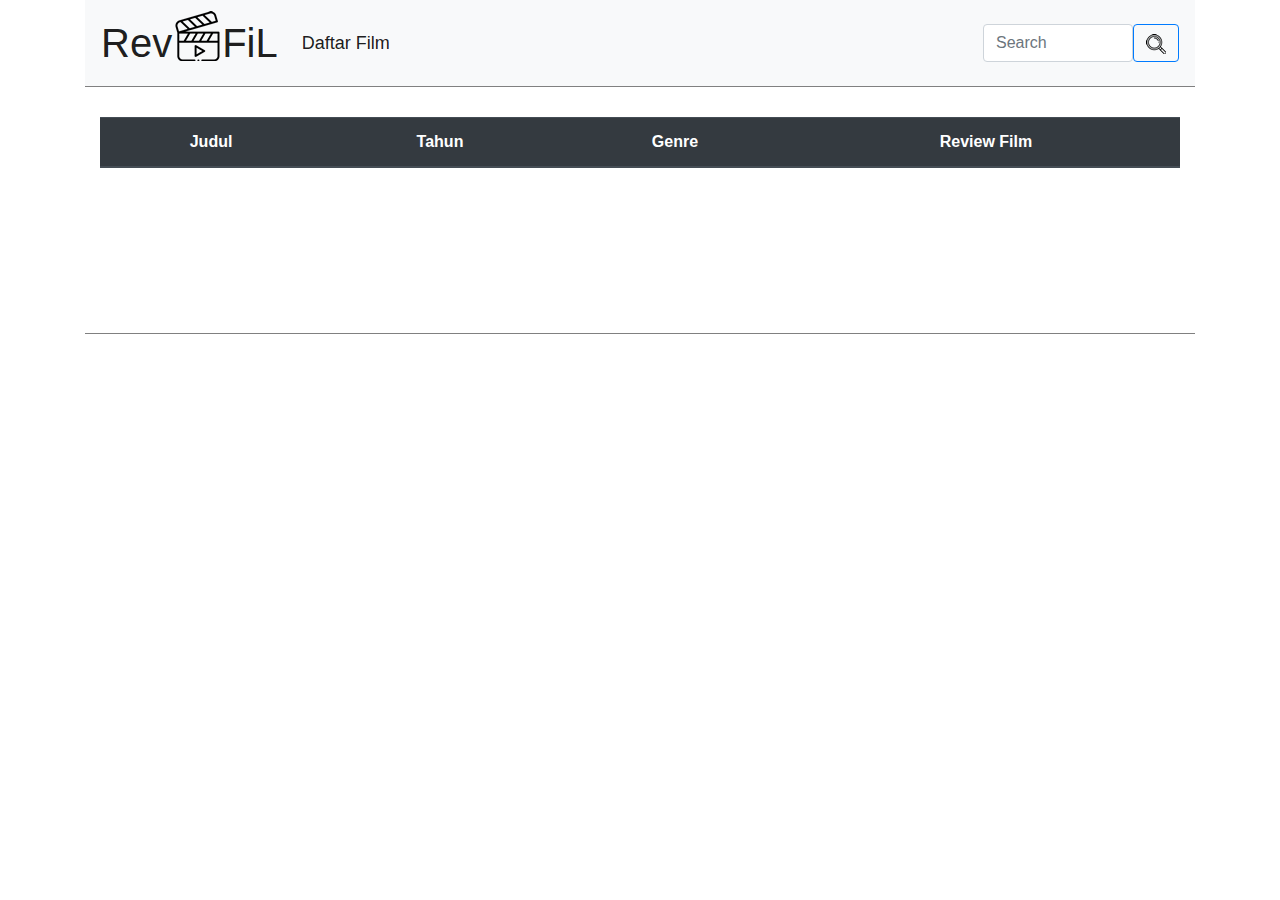
==== daftar-film.html @ 154ad523 "membuat aplikasi review film" ====
<!doctype html>
<html lang="en">
  <head>
    <!-- Required meta tags -->
    <meta charset="utf-8">
    <meta name="viewport" content="width=device-width, initial-scale=1, shrink-to-fit=no">

    <!-- Bootstrap CSS -->
    <link rel="stylesheet" href="https://stackpath.bootstrapcdn.com/bootstrap/4.3.1/css/bootstrap.min.css" integrity="sha384-ggOyR0iXCbMQv3Xipma34MD+dH/1fQ784/j6cY/iJTQUOhcWr7x9JvoRxT2MZw1T" crossorigin="anonymous">

    <!-- My CSS -->
    <link rel="stylesheet" href="style.css">

    <title>Filter Apps V.1 - Daftar Film</title>
  </head>
  <body>

    <div class="container">

      <nav class="navbar navbar-expand-lg navbar-light bg-light">
        <a id="judul" class="navbar-brand" href="index.html">Rev<img id="gambar-film" src="/img/video50px.png" alt="Film">FiL</a>
        <ul class="navbar-nav mr-auto mt-2 mt-lg-0">
          <li class="nav-item active">
            <a id="daftar-film" class="nav-link" href="daftar-film.html">Daftar Film</a>
          </li>
        </ul>
        <form class="form-inline">
          <input id="search" class="form-control" type="search" placeholder="Search" aria-label="Search">
          <button class="btn btn-outline-primary" type="submit"><img src="/img/loupe20px.png" alt="loupe20px"></button>
        </form>
      </nav>
      <div id="cont-table" class="container">
        <table id="table" class="table">
          <thead class="thead-dark">
            <tr>
              <th scope="col" class="text-center">Judul</th>
              <th scope="col" class="text-center">Tahun</th>
              <th scope="col" class="text-center">Genre</th>
              <th scope="col" class="text-center">Review Film</th>
            </tr>
          </thead>
          <tbody>
            <tr id="row1">
              <th id="judul-film" scope="row"></th>
              <td id="tahun-film"></td>
              <td id="genre-film"></td>
              <td id="review-film"></td>
            </tr>
            
          </tbody>
        </table>
      </div>
    </div>

    <!-- Optional JavaScript -->
    <!-- jQuery first, then Popper.js, then Bootstrap JS -->
    <script src="https://code.jquery.com/jquery-3.3.1.slim.min.js" integrity="sha384-q8i/X+965DzO0rT7abK41JStQIAqVgRVzpbzo5smXKp4YfRvH+8abtTE1Pi6jizo" crossorigin="anonymous"></script>
    <script src="https://cdnjs.cloudflare.com/ajax/libs/popper.js/1.14.7/umd/popper.min.js" integrity="sha384-UO2eT0CpHqdSJQ6hJty5KVphtPhzWj9WO1clHTMGa3JDZwrnQq4sF86dIHNDz0W1" crossorigin="anonymous"></script>
    <script src="https://stackpath.bootstrapcdn.com/bootstrap/4.3.1/js/bootstrap.min.js" integrity="sha384-JjSmVgyd0p3pXB1rRibZUAYoIIy6OrQ6VrjIEaFf/nJGzIxFDsf4x0xIM+B07jRM" crossorigin="anonymous"></script>

    <!-- My Script -->
    <script src="list.js"></script>
  </body>
</html>
---- style.css ----
#judul {
  font-size: 40px;
}

#gambar-film {
  margin-top: -20px;
}

#daftar-film {
  font-size: 18px;
}

#search {
  width: 150px;
}

#form {
  border-top: 1px solid grey;
  border-bottom: 1px solid grey;
}

#isi-form {
  margin-top: 20px;
  margin-bottom: 20px;
}


#jf, #tf, #gf {
  width: 250px;
}

#rf {
  width: 480px;
}

#review-film {
  height: 150px;
}


/* _______________________________________________________________ */
/* Daftar Film CSS */

#cont-table {
  border-top: 1px solid grey;
  border-bottom: 1px solid grey;
}

#table {
  margin-top: 30px;
}
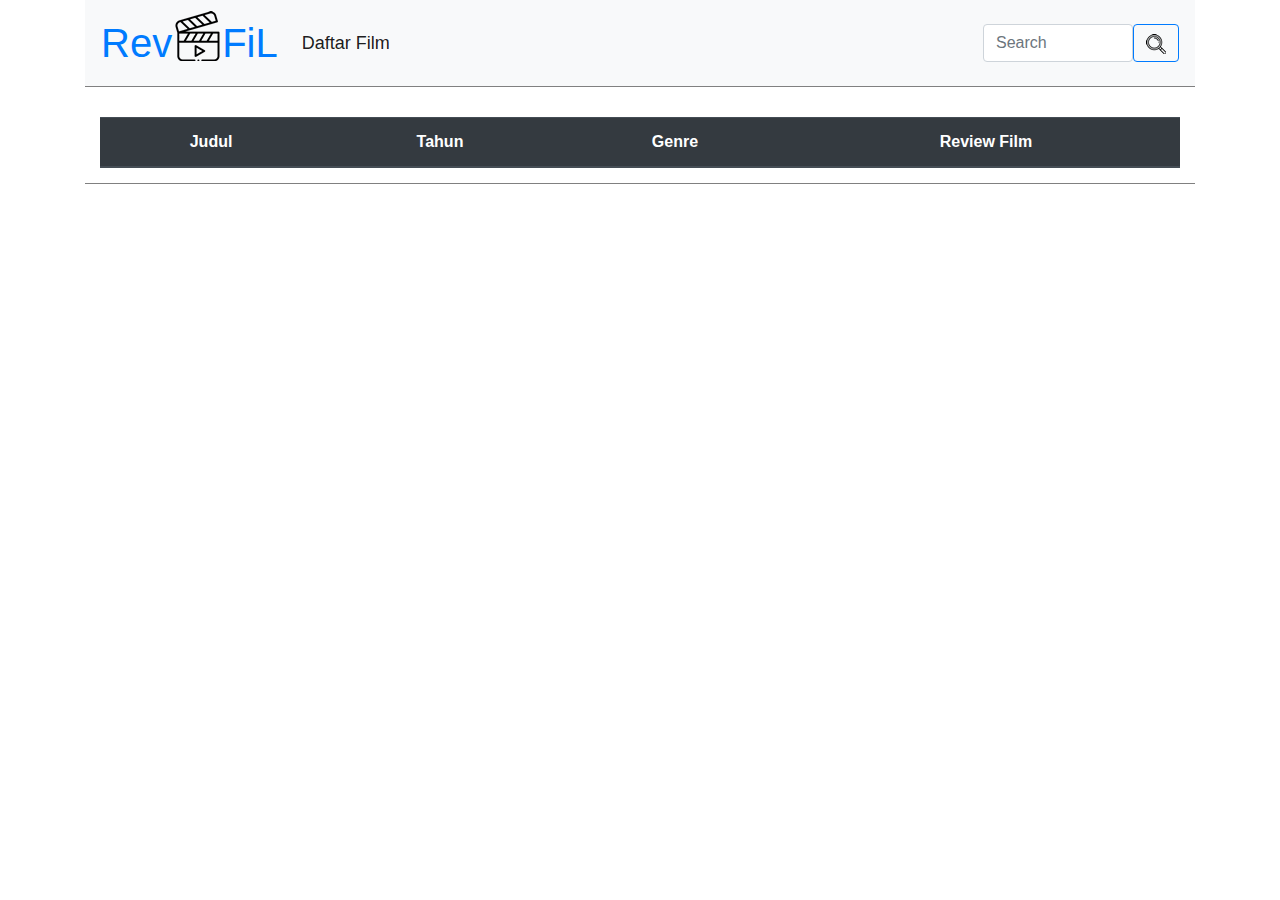
==== commit 5e82e8a5: "perubahan ion brand" ====
--- a/daftar-film.html
+++ b/daftar-film.html
@@ -18,7 +18,7 @@
     <div class="container">
 
       <nav class="navbar navbar-expand-lg navbar-light bg-light">
-        <a id="judul" class="navbar-brand" href="index.html">Rev<img id="gambar-film" src="/img/video50px.png" alt="Film">FiL</a>
+        <a id="judul" class="navbar-brand" href="index.html"><span class="text-primary">Rev</span><img id="gambar-film" src="/img/video50px.png" alt="Film"><span class="text-primary">FiL</span></a>
         <ul class="navbar-nav mr-auto mt-2 mt-lg-0">
           <li class="nav-item active">
             <a id="daftar-film" class="nav-link" href="daftar-film.html">Daftar Film</a>
@@ -41,10 +41,6 @@
           </thead>
           <tbody>
             <tr id="row1">
-              <th id="judul-film" scope="row"></th>
-              <td id="tahun-film"></td>
-              <td id="genre-film"></td>
-              <td id="review-film"></td>
             </tr>
             
           </tbody>
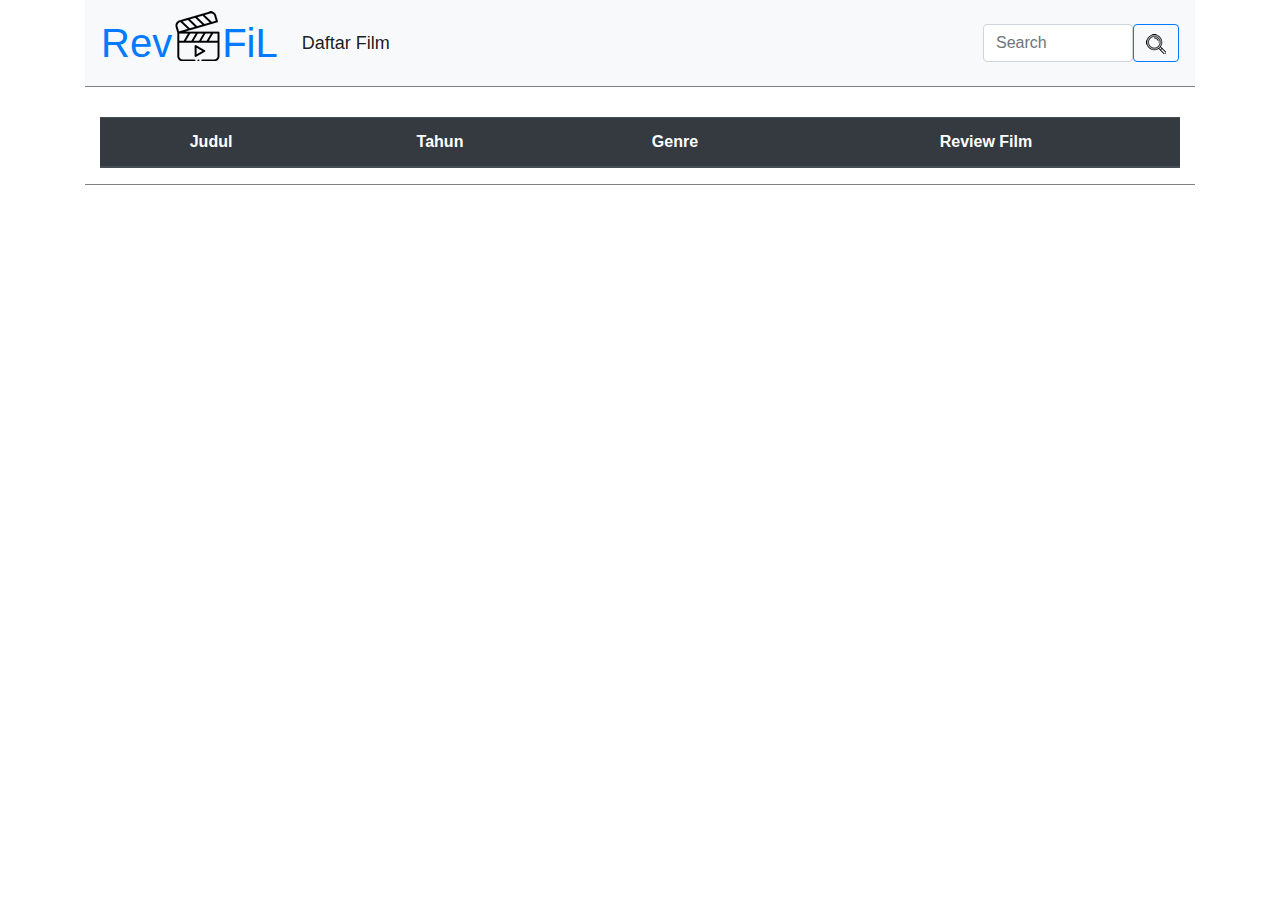
==== commit 81a399f9: "Mengubah parent untuk mencetak data localstorage ke tabel" ====
--- a/daftar-film.html
+++ b/daftar-film.html
@@ -39,9 +39,7 @@
               <th scope="col" class="text-center">Review Film</th>
             </tr>
           </thead>
-          <tbody>
-            <tr id="row1">
-            </tr>
+          <tbody id="row1">
             
           </tbody>
         </table>
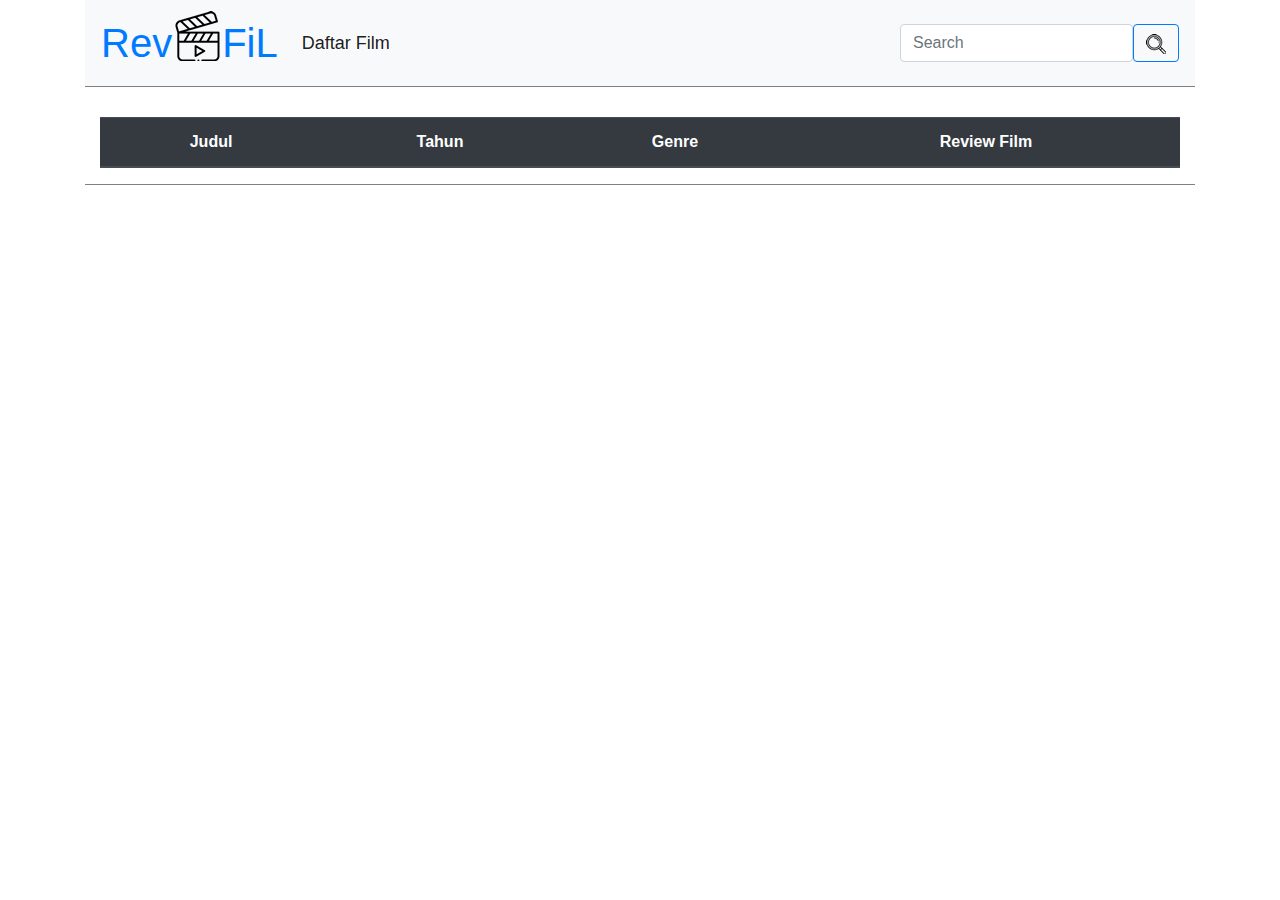
==== commit 6123be2c: "mengganti judul dan persiapan DOM untuk tombol search" ====
--- a/daftar-film.html
+++ b/daftar-film.html
@@ -11,7 +11,7 @@
     <!-- My CSS -->
     <link rel="stylesheet" href="style.css">
 
-    <title>Filter Apps V.1 - Daftar Film</title>
+    <title>Review Film - Daftar Film</title>
   </head>
   <body>
 
@@ -25,8 +25,8 @@
           </li>
         </ul>
         <form class="form-inline">
-          <input id="search" class="form-control" type="search" placeholder="Search" aria-label="Search">
-          <button class="btn btn-outline-primary" type="submit"><img src="/img/loupe20px.png" alt="loupe20px"></button>
+          <input id="input" class="form-control" type="search" placeholder="Search" aria-label="Search">
+          <button id="cari" class="btn btn-outline-primary" type="submit"><img src="/img/loupe20px.png" alt="loupe20px"></button>
         </form>
       </nav>
       <div id="cont-table" class="container">
@@ -39,7 +39,7 @@
               <th scope="col" class="text-center">Review Film</th>
             </tr>
           </thead>
-          <tbody id="row1">
+          <tbody id="tbody">
             
           </tbody>
         </table>
@@ -54,5 +54,6 @@
 
     <!-- My Script -->
     <script src="list.js"></script>
-  </body>
+    <!-- <script src="search.js"></script> -->
+  </body> 
 </html>